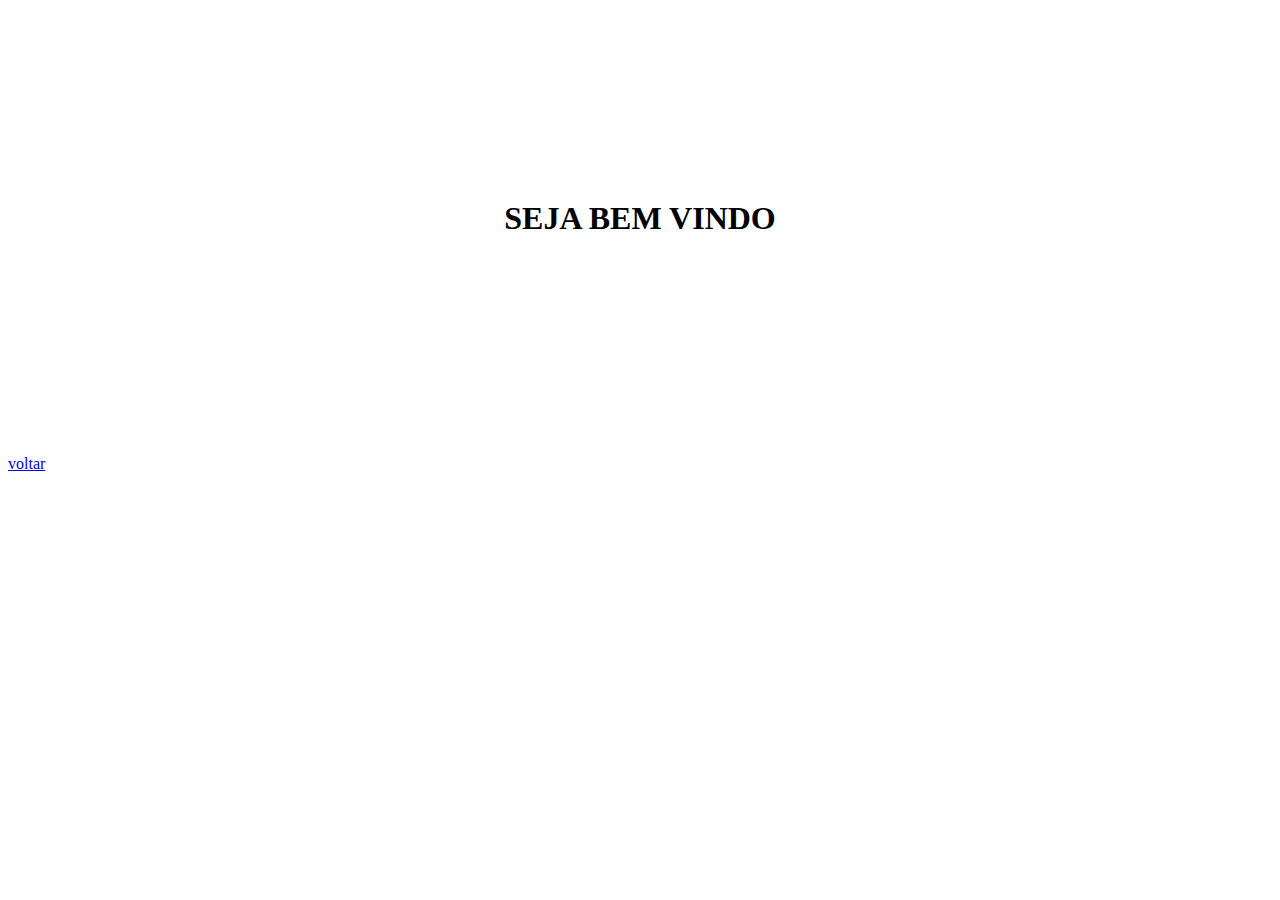
==== inicio.html @ 709d2225 "Add files via upload" ====
<!DOCTYPE html>
<html lang="en">
<head>
    <meta charset="UTF-8">
    <meta http-equiv="X-UA-Compatible" content="IE=edge">
    <meta name="viewport" content="width=device-width, initial-scale=1.0">
    <title>Document</title>
</head>
<style>
*{
    box-sizing:border-box
}

   h1{
        margin: 200px auto;
        text-align: center;
    }

</style>
<body>

    <h1>SEJA BEM VINDO</h1>
    <br>
    <a href="index.html">voltar
        
    </a>
</body>
</html>
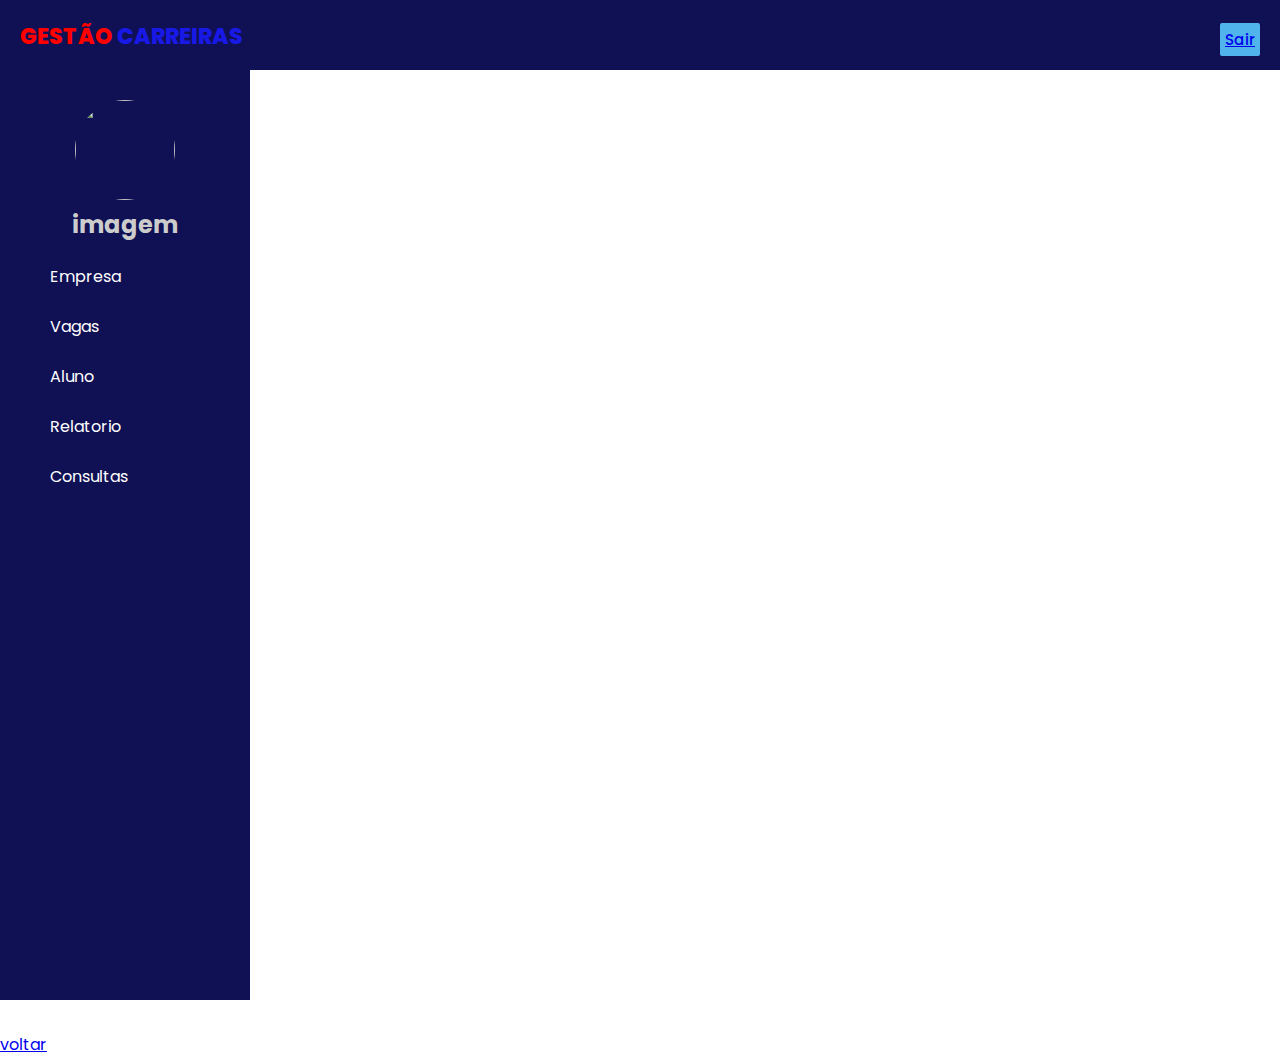
==== commit 376700d4: "Update inicio.html" ====
--- a/inicio.html
+++ b/inicio.html
@@ -4,25 +4,46 @@
     <meta charset="UTF-8">
     <meta http-equiv="X-UA-Compatible" content="IE=edge">
     <meta name="viewport" content="width=device-width, initial-scale=1.0">
-    <title>Document</title>
+    <title>Gestão Carreiras</title></title>
+    <link rel="stylesheet" href="GC.css">
 </head>
-<style>
-*{
-    box-sizing:border-box
-}
+<body>
+    <input type="checkbox" id="check">
+    <!--Inicio-->
+    <header>
+        <label for="check">
+            <ion-icon name="menu-outline" id="menu_icon"></ion-icon>
+        </label>
+        <div class="top_left">
+            <h3>Gestão <span>Carreiras</span></h3>
+        </div>
+        <div class="top_right">
+            <a href="#" class="sair_gc">Sair</a>
+        </div>
+    </header>
+    <!--header final-->
+    <!--Inicio menu-->
+    <div class="sidebar">
+    <center>
+        <img src="image\invcent.jpg" class="image" alt="">
+        <h2>imagem</h2>
+    </center>
+    <a href="#"><ion-icon name="briefcase-outline"></ion-icon><span>Empresa</span></a>
+    <a href="#"><ion-icon name="albums-outline"></ion-icon><span>Vagas</span></a>
+    <a href="#"><ion-icon name="person-circle-outline"></ion-icon><span>Aluno</span></a>
+    <a href="#"><ion-icon name="reader-outline"></ion-icon><span>Relatorio</span></a>
+    <a href="#"><ion-icon name="terminal-outline"></ion-icon><span>Consultas</span></a>
 
-   h1{
-        margin: 200px auto;
-        text-align: center;
-    }
-
-</style>
-<body>
-
-    <h1>SEJA BEM VINDO</h1>
-    <br>
+    </div>
+    <!--Final menu-->
+    <div class="content" aling="center" ><iframe title="INDICADORES - BI" width="1200" height="1000" aling="middle" src="https://app.powerbi.com/reportEmbed?reportId=158ad1c8-51c9-45d0-bed2-34f7b6ce0473&autoAuth=true&ctid=a06b3f6c-8017-4b3d-babd-fbdb8569d09d&config=eyJjbHVzdGVyVXJsIjoiaHR0cHM6Ly93YWJpLWJyYXppbC1zb3V0aC1yZWRpcmVjdC5hbmFseXNpcy53aW5kb3dzLm5ldC8ifQ%3D%3D" frameborder="0" allowFullScreen="true"></iframe>
+    </div>
+    <script type="module" src="https://unpkg.com/ionicons@5.5.2/dist/ionicons/ionicons.esm.js"></script>
+    <script nomodule src="https://unpkg.com/ionicons@5.5.2/dist/ionicons/ionicons.js"></script>
+    
+      <br>
     <a href="index.html">voltar
         
     </a>
 </body>
-</html>+</html>
--- a/GC.css
+++ b/GC.css
@@ -0,0 +1,132 @@
+@import url('https://fonts.googleapis.com/css2?family=Poppins:wght@100;200;300;400;500;600&family=Red+Hat+Display:wght@400;500;800&display=swap');
+
+*{
+    margin: 0 ;
+    padding: 0;
+    font-family: 'Poppins', sans-serif;
+}
+
+header{
+    position: fixed;
+    background: rgb(16, 16, 84) ;
+    padding: 20px;
+    width: 100%;
+    height: 30px;
+
+}
+
+.top_left h3{
+    color: rgb(255, 0, 0);
+    margin: 0;
+    text-transform: uppercase;
+    font-size: 22px;
+    font-weight: 800;
+}
+
+.top_left span{
+    color: rgb(25, 25, 230);
+}
+
+.top_right{
+    padding: 5px;
+    background:#51b3ec;
+    text-decoration: none;
+    float: right;
+    margin-top: -30px;
+    margin-right: 40px;
+    border-radius: 2px;
+    font-size: 15px;
+    font-weight: 500;
+    color: #fff;
+    transition-property: background;
+    transition: 0.5s
+
+}
+
+.top_right:hover{
+    background:#5ba2cc;
+   
+}
+
+.sidebar{
+   position: fixed;
+   width: 250px;
+   height: 100%;
+   margin-top: 70px;
+   padding-top: 30px;
+   left: 0;
+   background:rgb(16, 16, 84);
+   transition-property: left;
+   transition: 0.5s;
+}
+
+.sidebar .image{
+    width: 100px;
+    height: 100px ;
+    border-radius: 100px;
+}
+
+.sidebar h2{
+    color: #ccc;
+    margin-top: 0;
+    margin-bottom: 10px;
+}
+
+.sidebar a{
+    color: #fff;
+    display: block;
+    width: 100%;
+    line-height: 50px;
+    text-decoration: none;
+    padding-left: 40px;
+    box-sizing: border-box;
+    transition-property: background;
+    transition: 0.5s;
+}
+
+.sidebar a:hover{
+    background: #51b3ec;
+}
+
+.sidebar ion-icon{
+    padding-right: 10px;
+}
+
+label #menu_icon{
+    z-index: 1;
+    position: fixed;
+    left: 300px;
+    color: #fff;
+    font-size: 20px;
+    margin: 5px 0;
+    cursor: pointer;
+}
+
+label #menu_icon:hover{
+    color:#51b3ec
+}
+
+#check:checked ~ .sidebar{
+    left: -190px;
+} 
+#check:checked ~ .sidebar a span{
+    display: none;
+}
+#check:checked ~ .sidebar a{
+    font-size: 20px;
+    margin-left: 170px;
+    width: 80px;
+}
+
+iframe{
+    
+ 
+}
+
+#check:checked ~.content{
+    margin-left: 60px;
+}
+
+#check{
+    display: none;
+}